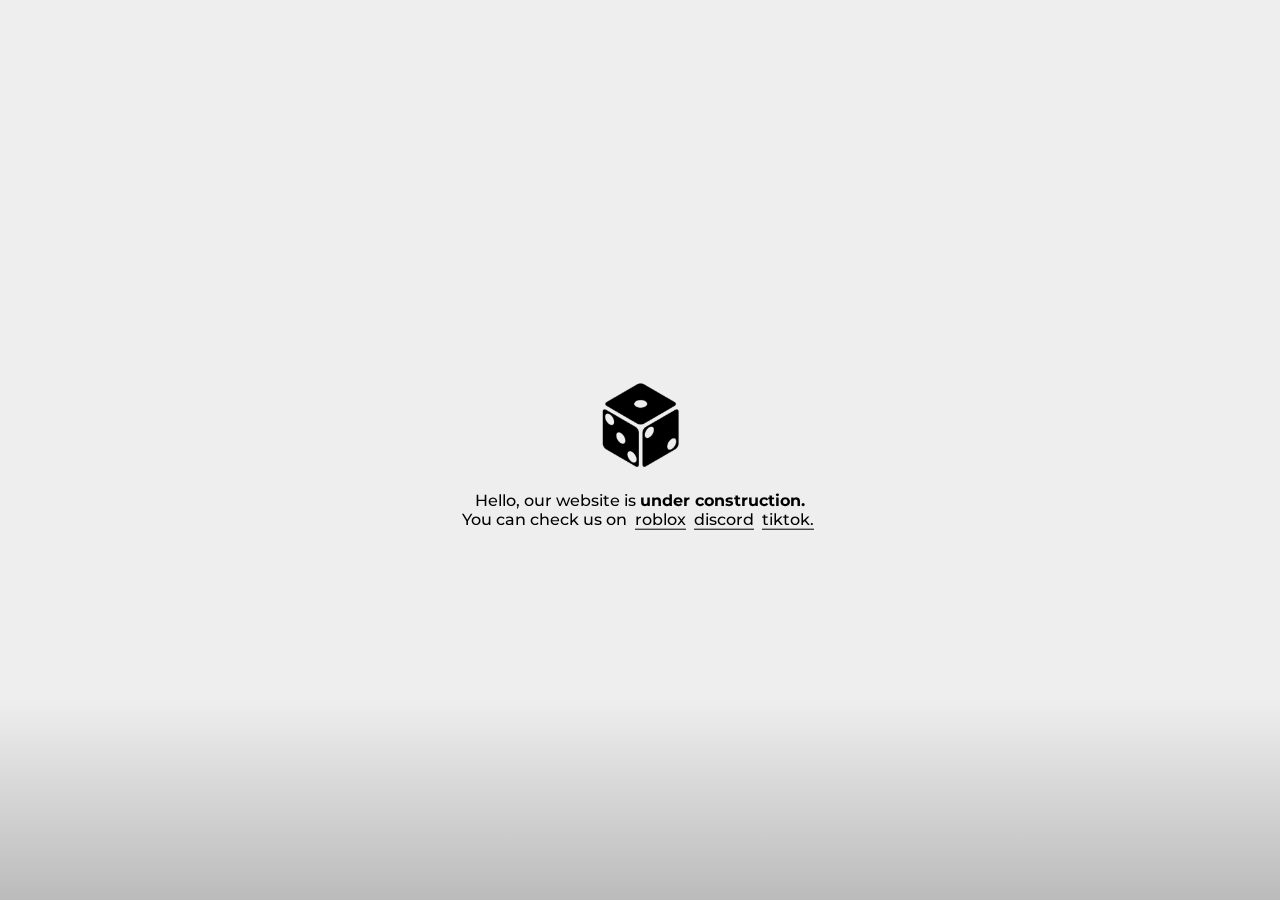
==== index.html @ c818756e "Update and rename index2.html to index.html" ====
<!DOCTYPE html>
<html lang="en">
<head>
    <meta charset="UTF-8">
    <meta name="viewport" content="width=device-width, initial-scale=1.0">
    <title>Thur's Studios</title>
    <link rel="stylesheet" href="/css/style.css">
</head>
<body>
    <div class="DevDiv">
        <img class="LogotipoDev" src="/assets/Images/Logo/LogoSemFundo.ico" alt="">
        <div>
            <h4>Hello, our website is <span class="Negrito">under construction.</span></h4>
            <h4>You can check us on <a href="https://www.roblox.com/groups/16829509/Thurs-Studios#!/about"><span class="Sublinhado">roblox</span></a><a href=""><a href="https://discord.gg/rBC7mgGgbU"><span class="Sublinhado">discord</span></a><a href="https://www.tiktok.com/@_thurzinx_"><span class="Sublinhado">tiktok.</span></a></h4>
        </div>
    </div>

    <footer>
        
    </footer>
</body>
</html>
---- css/style.css ----
@import url('https://fonts.googleapis.com/css2?family=Lexend:wght@100..900&family=Montserrat:ital,wght@0,100..900;1,100..900&family=Poppins:ital,wght@0,100;0,200;0,300;0,400;0,500;0,600;0,700;0,800;0,900;1,100;1,200;1,300;1,400;1,500;1,600;1,700;1,800;1,900&display=swap');
@import url('https://fonts.googleapis.com/css2?family=Lexend:wght@100..900&family=Montserrat:ital,wght@0,100..900;1,100..900&family=Poppins:ital,wght@0,100;0,200;0,300;0,400;0,500;0,600;0,700;0,800;0,900;1,100;1,200;1,300;1,400;1,500;1,600;1,700;1,800;1,900&display=swap');

* {
    text-decoration: none;
    list-style: none;
    margin: 0;
    padding: 0;
    box-sizing: border-box; 
}

body{
    background-color: rgb(238, 238, 238);
}

nav{
    display: flex;
    width: 1000px;
    gap: 100px;
    background-color: rgb(255, 255, 255);
    border-bottom-right-radius: 40px;
    border-bottom-left-radius: 40px;
    height: 100px;
}

ul {
    display: flex;
    gap: 50px;
    align-items: center;
}

ul li{
    cursor: pointer;
    font-family: "Poppins";
    transition: all 0.2s;
}

nav ul li:hover{
    border-bottom: 1px solid black;
}


header{
    display: flex;
    padding: 0;
    justify-content: center;
}

nav img {
    height: 130px;
    border-radius: 100px;
    width: 130px;
    transition: transform 0.5s ease-out;
}


#slider{
    margin:0 auto;
    width:80%;
    overflow:hidden;
    margin-top: 90px; /* Adds 20px of space above each div */
    display: flex;
    flex-direction: column;
    align-items: center;
    
  }
  
  .slides{
    overflow:hidden;
    animation-name:fade;
    animation-duration:1s;
    display:none;
  }
  
  img{
    width:100%;
  }
  
  #dot{
    margin:0 auto;
    text-align:center;
  }

  .dot{
    display:inline-block;
    border-radius:50%;
    background:#d3d3d3;
    padding:8px;
    margin:10px 5px;
  }
  
  @media (max-width:567px){
    #slider{
      width:100%;
  
    }
  }


  @keyframes fade{
    from{
      opacity:0.9;
    }
    to{
      opacity:1;
    }
  }

  .slides img{
    max-width: 1000px;
    height: 300px;
  }


  .ImgBanner{
    width: 1000px;
    height: 300px;
    background-size: cover;
    border-radius: 15px;
    background-position: center;
    position: relative; /* Ensures child elements position relative to this */
    bottom: 0px;
    
  }

  #ImgBanner1{
    background-image: url(/assets/Images/banners/BannerDiscord.webp);
  }
  
  #ImgBanner2{
    background-image: url(/assets/Images/banners/TiktokBanner.webp)
  }

  .ImgBanner h1{
    position: absolute; 
    bottom: 20px; /* Pushes the text slightly from the bottom */
    right: 2%; /* Centers horizontally */
    color: white;
    font-family: "Poppins", sans-serif;
    background: rgba(0, 0, 0, 0.5); 
    padding: 10px 20px;
    border-radius: 10px;
    font-weight: 600;
    font-size: 15px;
    cursor: pointer;
    transition: all 0.2s;
  }

  .ImgBanner h1:hover{
    background: rgba(0, 0, 0, 1); 
  }

.ImgBanner a h1:hover {
    background-color: white;
    color: black;
}

@media (max-width:1000px){
  .ListaNav{
    display: none;
  }
  nav img {
    height: 100px;
    width: 100px;
    border-radius: 100px;
  }
  nav{
    justify-content: space-between;
    margin:  0px 60px 60px 60px;
}
}

@media (min-width:1000px){
  nav img {
    height: 130px;
    border-radius: 130px;
  }
  nav{
    text-align: center;
    justify-content: center;
  }
  #hamburguer{
    display: none;
  }
  
}

#hamburguer{
  color: black;
  font-size: 40px;
  margin-top: 25px;
  padding: 2px 40px 0px;
  cursor: pointer;
}

#H1Games{
  font-family: "Poppins";
}

.GamesDiv{
  display: flex;
  justify-content: center;
  margin-top: 50px;
  flex-direction: column;
  text-align: center;
}

.Games{
  display: flex;
  justify-content: center;
}

.GamesCard{
  height: 250px;
  width: 150px;
  border-radius: 15px;
  display: flex;
  cursor: default;
  justify-content: center;
  margin-top: 40px;
}

.GamesCard h3{
  display: flex;
  bottom: 380px;
  background-color: rgb(37, 37, 37, 0.3);
  color: white;
  font-weight: 600;
  border-radius: 10px;
  padding: 5px 30px 5px;
  cursor: pointer;
  position: absolute;
  transition: all 0.2s;
}

.GamesCard h3:hover{
  background-color: rgb(37, 37, 37, 1);
}

#Game1 {
  background-image: url(https://i-fotok.ru/images/strizhka-troynoy-kaskad/strizhka-troynoy-kaskad_58.jpeg);
}

#Game2 {
  background-image: url(https://i-fotok.ru/images/strizhka-troynoy-kaskad/strizhka-troynoy-kaskad_58.jpeg);
}

footer {
  background: linear-gradient(0deg, rgb(187, 187, 187) 0%, rgba(238,238,238,0) 100%);
  display: flex;
  height: 200px;
  position: absolute;
  bottom: 0;
  justify-content: center;
  width: 100%;
}

footer h3 {
  font-family: "Poppins";
  font-weight: 600;
  font-size: 15px;
  color: black;
  display: flex;
  position: absolute;
  bottom: 0;
  gap: 5px;
}

#Hugottr {
  color: black;
  transition: all 0.2s;
}

#Hugottr:hover {
  color: white;
}

.LogotipoDev{
  width: 115px;
  margin-bottom: 10px;
}

.DevDiv {
  display: flex; 
  flex-direction: column; 
  align-items: center; 
  justify-content: center;
  position: fixed; /* Mantém centralizado mesmo com rolagem */
  top: 50%;
  left: 50%;
  transform: translate(-50%, -50%); /* Centraliza perfeitamente */
  width: 500px;
  text-align: center;
}

.DevDiv h4 {
  font-family: "Montserrat";
  font-weight: 500;
}

.Negrito{
  font-weight: 700;
}

.Sublinhado{
  margin: 4px 4px 4px;
  border-bottom: 1px solid black;
  color: black;
}
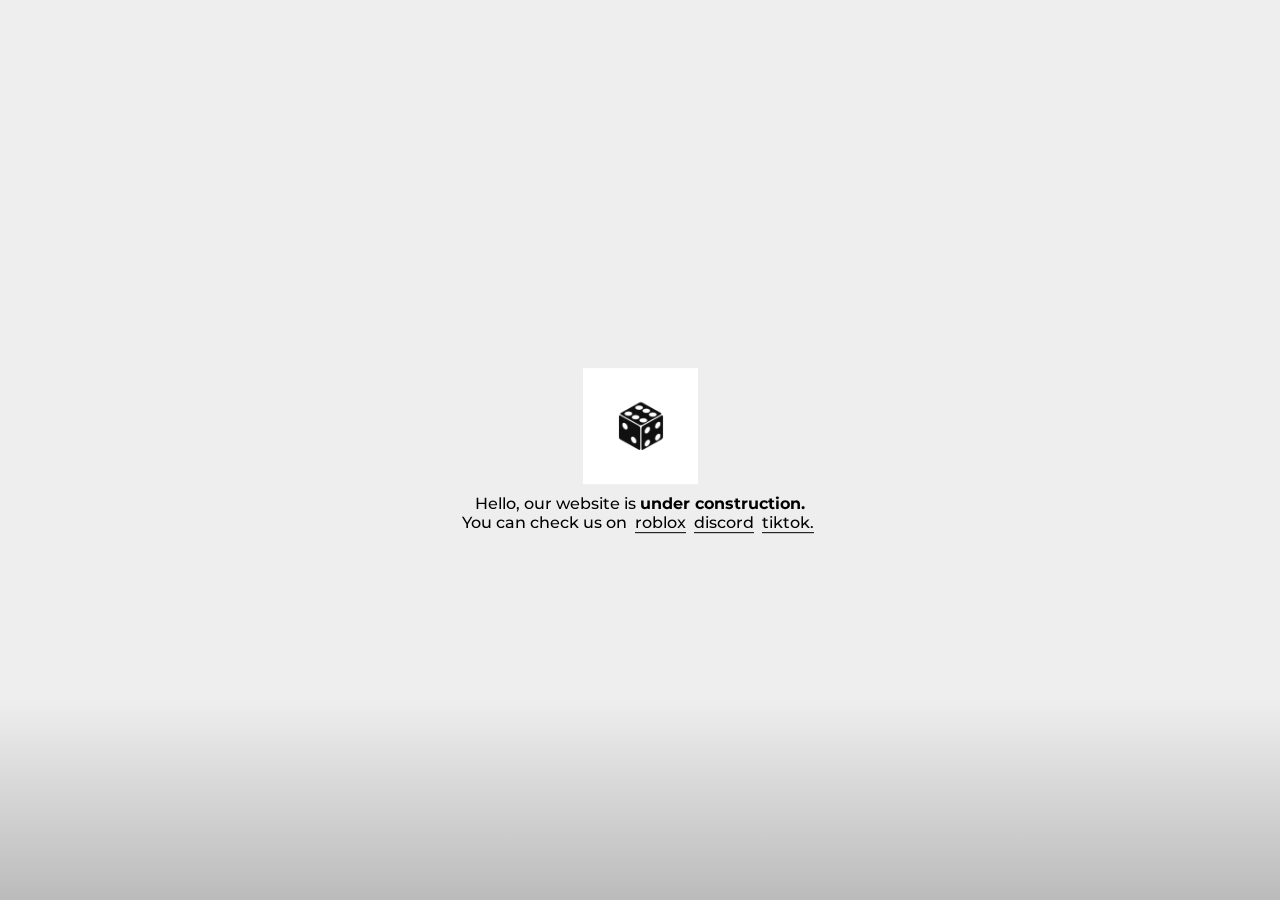
==== commit fcc3ef3e: "Update index.html" ====
--- a/index.html
+++ b/index.html
@@ -8,7 +8,7 @@
 </head>
 <body>
     <div class="DevDiv">
-        <img class="LogotipoDev" src="/assets/Images/Logo/LogoSemFundo.ico" alt="">
+        <img class="LogotipoDev" src="/assets/Images/Logo/ThurLogoDefenitiva.png" alt="">
         <div>
             <h4>Hello, our website is <span class="Negrito">under construction.</span></h4>
             <h4>You can check us on <a href="https://www.roblox.com/groups/16829509/Thurs-Studios#!/about"><span class="Sublinhado">roblox</span></a><a href=""><a href="https://discord.gg/rBC7mgGgbU"><span class="Sublinhado">discord</span></a><a href="https://www.tiktok.com/@_thurzinx_"><span class="Sublinhado">tiktok.</span></a></h4>
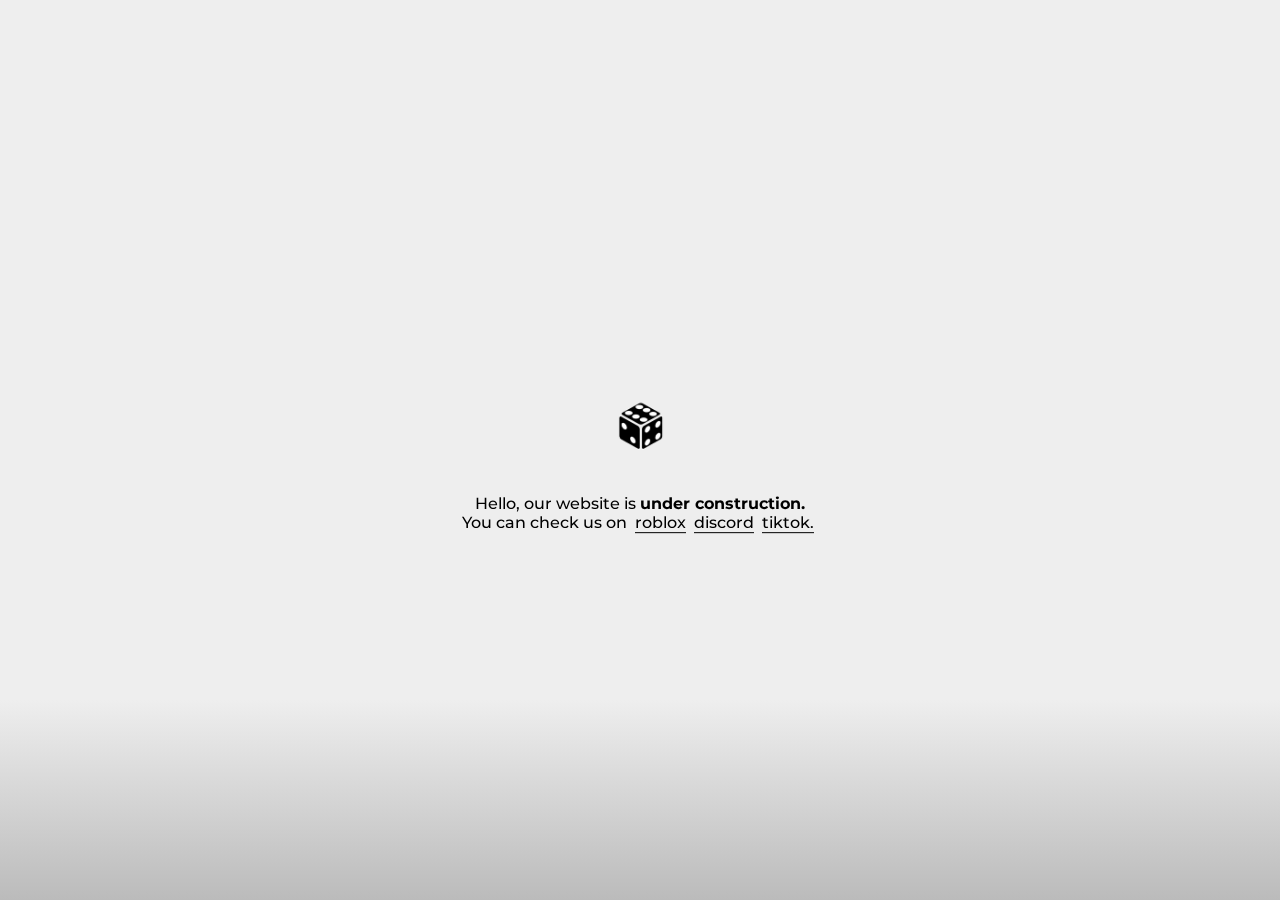
==== commit 6258764f: "Update index.html" ====
--- a/index.html
+++ b/index.html
@@ -8,7 +8,7 @@
 </head>
 <body>
     <div class="DevDiv">
-        <img class="LogotipoDev" src="/assets/Images/Logo/ThurLogoDefenitiva.png" alt="">
+        <img class="LogotipoDev" src="/assets/Images/Logo/Frame 35.png" alt="">
         <div>
             <h4>Hello, our website is <span class="Negrito">under construction.</span></h4>
             <h4>You can check us on <a href="https://www.roblox.com/groups/16829509/Thurs-Studios#!/about"><span class="Sublinhado">roblox</span></a><a href=""><a href="https://discord.gg/rBC7mgGgbU"><span class="Sublinhado">discord</span></a><a href="https://www.tiktok.com/@_thurzinx_"><span class="Sublinhado">tiktok.</span></a></h4>
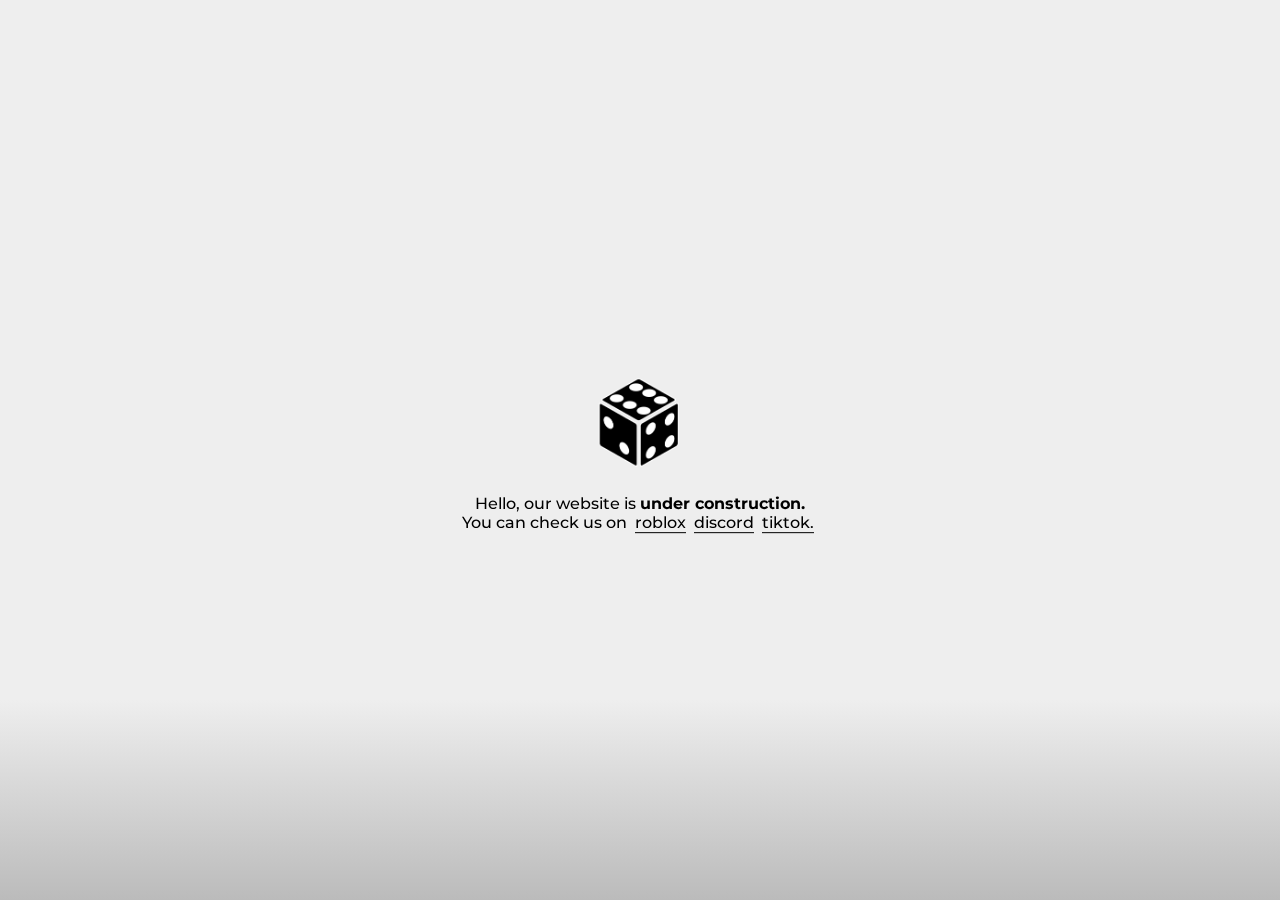
==== commit bae44655: "Update index.html" ====
--- a/index.html
+++ b/index.html
@@ -8,7 +8,7 @@
 </head>
 <body>
     <div class="DevDiv">
-        <img class="LogotipoDev" src="/assets/Images/Logo/Frame 35.png" alt="">
+        <img class="LogotipoDev" src="/assets/Images/Logo/Frame 35(1).png" alt="">
         <div>
             <h4>Hello, our website is <span class="Negrito">under construction.</span></h4>
             <h4>You can check us on <a href="https://www.roblox.com/groups/16829509/Thurs-Studios#!/about"><span class="Sublinhado">roblox</span></a><a href=""><a href="https://discord.gg/rBC7mgGgbU"><span class="Sublinhado">discord</span></a><a href="https://www.tiktok.com/@_thurzinx_"><span class="Sublinhado">tiktok.</span></a></h4>
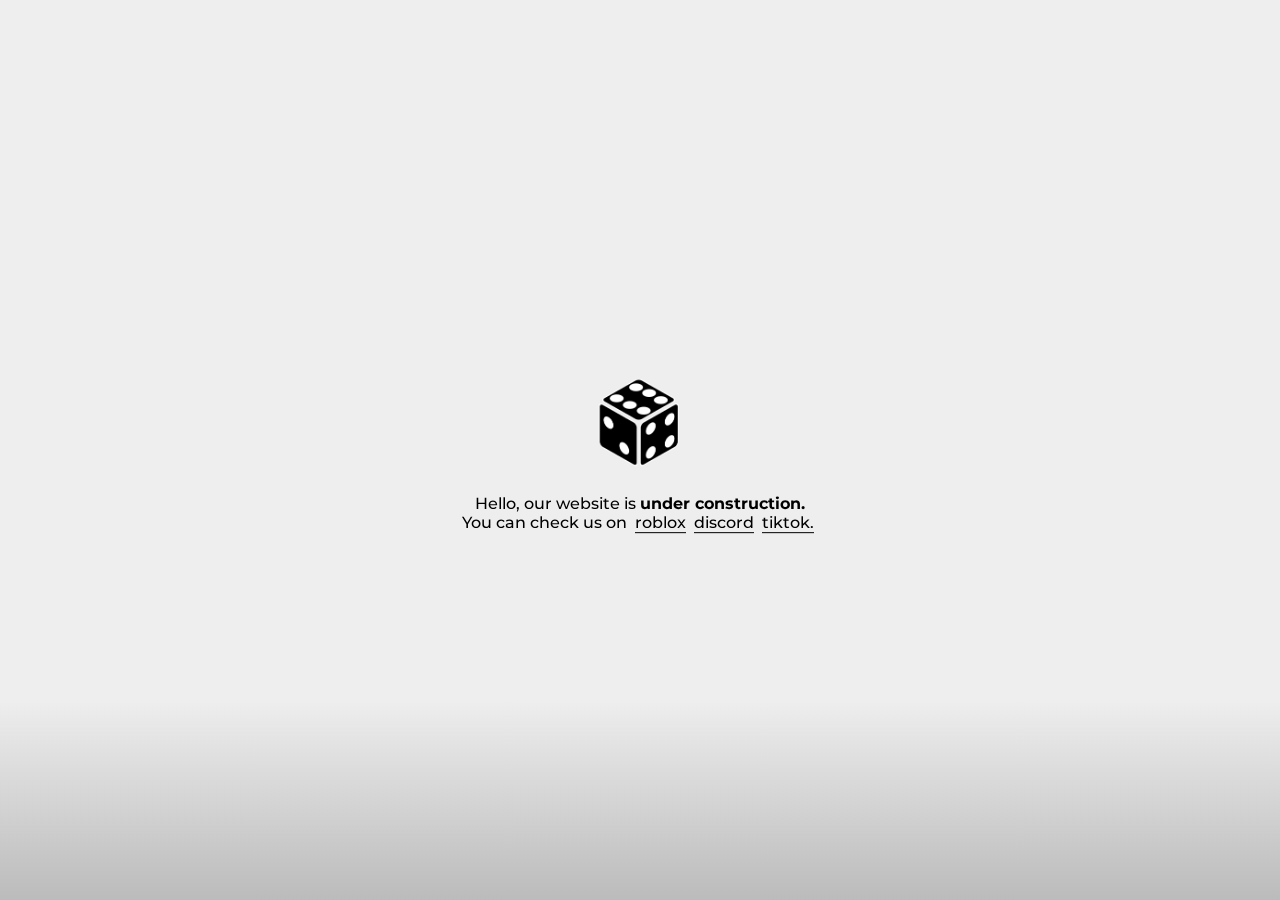
==== commit cbba1723: "Update index.html" ====
--- a/index.html
+++ b/index.html
@@ -8,7 +8,7 @@
 </head>
 <body>
     <div class="DevDiv">
-        <img class="LogotipoDev" src="/assets/Images/Logo/Frame 35(1).png" alt="">
+        <img class="LogotipoDev" src="/assets/Images/Logo/Frame 35(2).png" alt="">
         <div>
             <h4>Hello, our website is <span class="Negrito">under construction.</span></h4>
             <h4>You can check us on <a href="https://www.roblox.com/groups/16829509/Thurs-Studios#!/about"><span class="Sublinhado">roblox</span></a><a href=""><a href="https://discord.gg/rBC7mgGgbU"><span class="Sublinhado">discord</span></a><a href="https://www.tiktok.com/@_thurzinx_"><span class="Sublinhado">tiktok.</span></a></h4>
